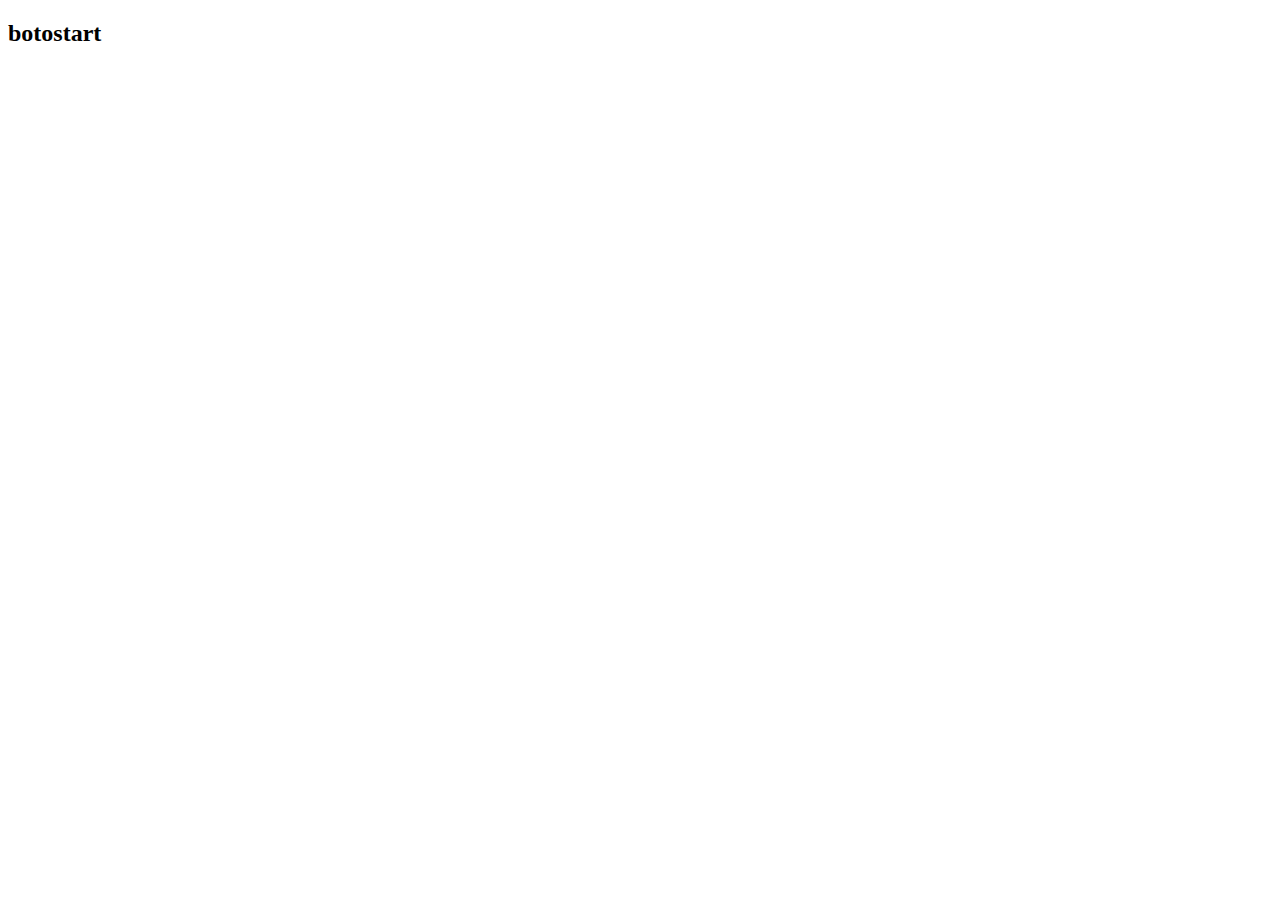
==== index.html @ 8e45e6e1 "html structure added to our page" ====
<!DOCTYPE html>
<html lang="en">
<head>
    <meta charset="UTF-8">
    <meta http-equiv="X-UA-Compatible" content="IE=edge">
    <meta name="viewport" content="width=device-width, initial-scale=1.0">
    <title>Document</title>
</head>
<body>
    <h2>botostart</h2>
</body>
</html>
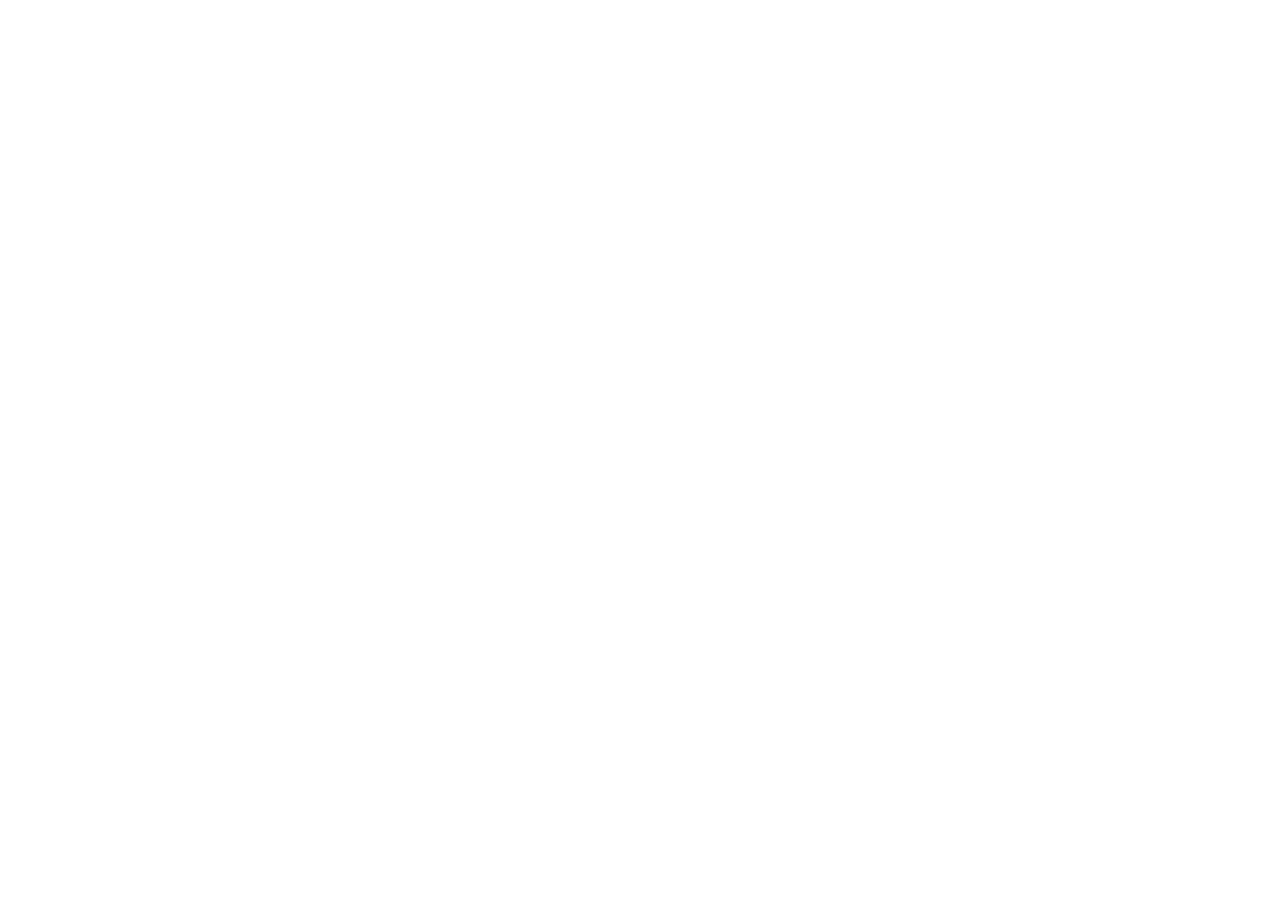
==== commit b9f8f4df: "html and js has added to page" ====
--- a/index.html
+++ b/index.html
@@ -7,6 +7,6 @@
     <title>Document</title>
 </head>
 <body>
-    <h2>botostart</h2>
+    
 </body>
 </html>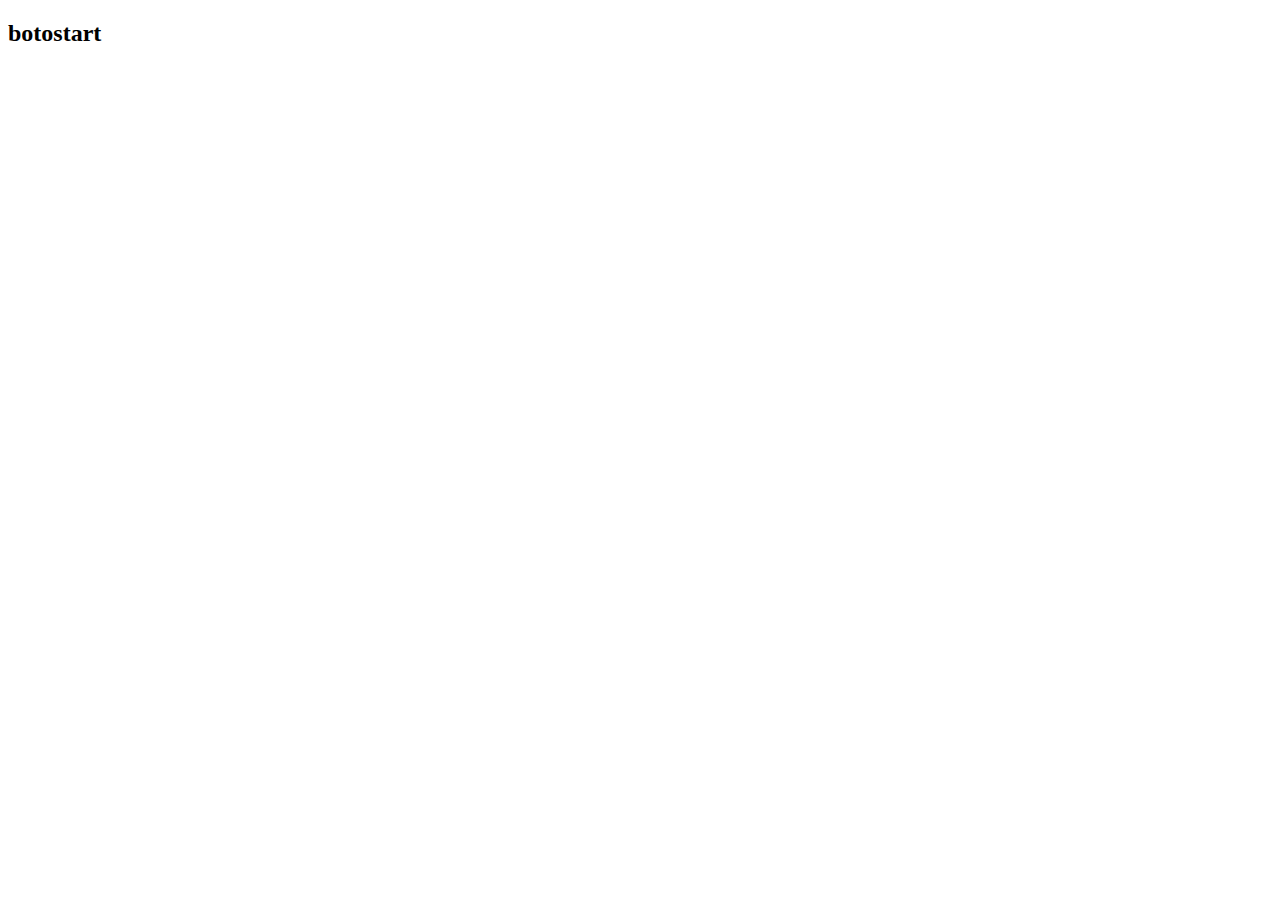
==== commit c7e6ede1: "I add a paragraph to html page and a style to my stash" ====
--- a/index.html
+++ b/index.html
@@ -7,6 +7,6 @@
     <title>Document</title>
 </head>
 <body>
-    
+    <h2>botostart</h2>
 </body>
 </html>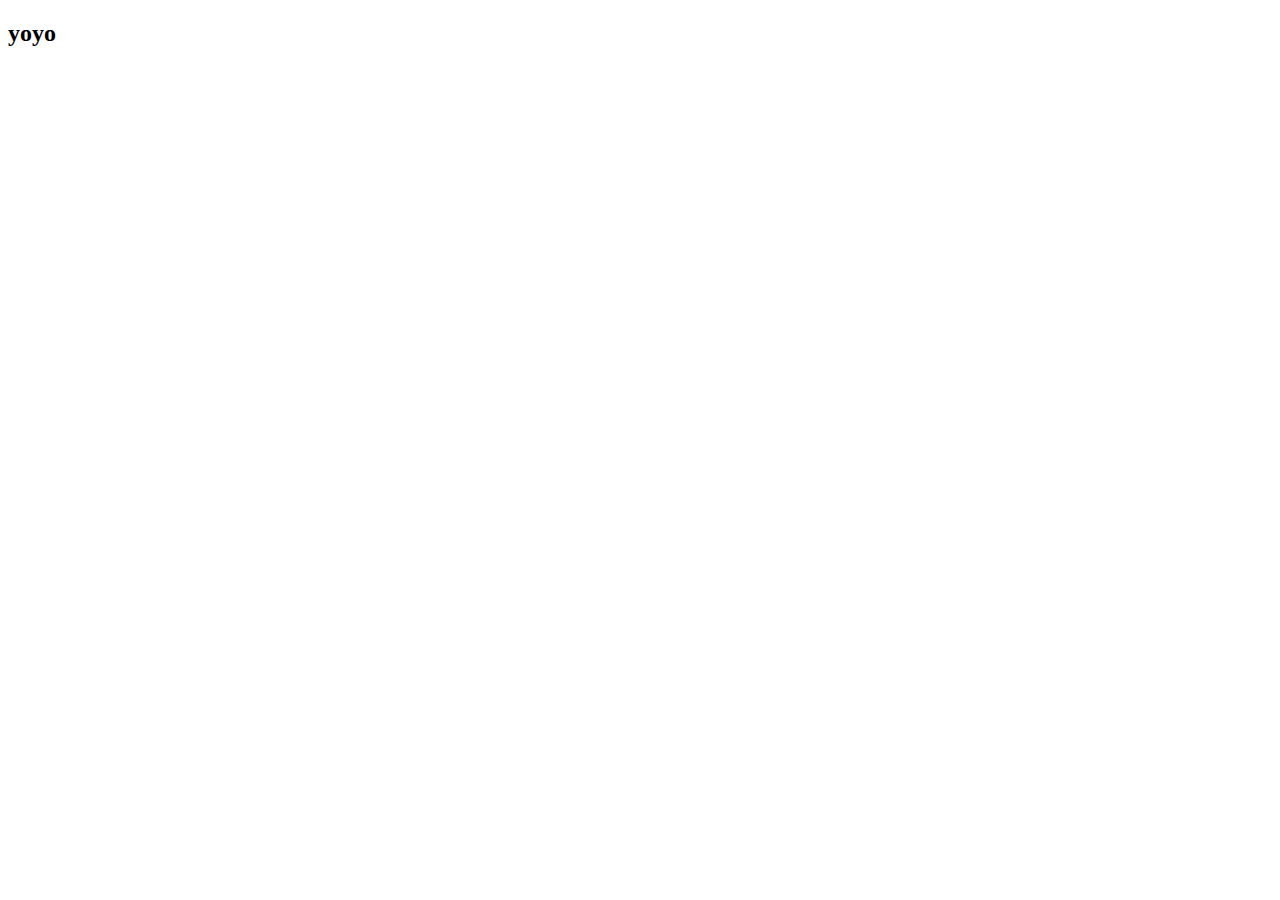
==== commit 2dbca42e: "lalala" ====
--- a/index.html
+++ b/index.html
@@ -7,6 +7,6 @@
     <title>Document</title>
 </head>
 <body>
-    <h2>botostart</h2>
+    <h2>yoyo</h2>
 </body>
 </html>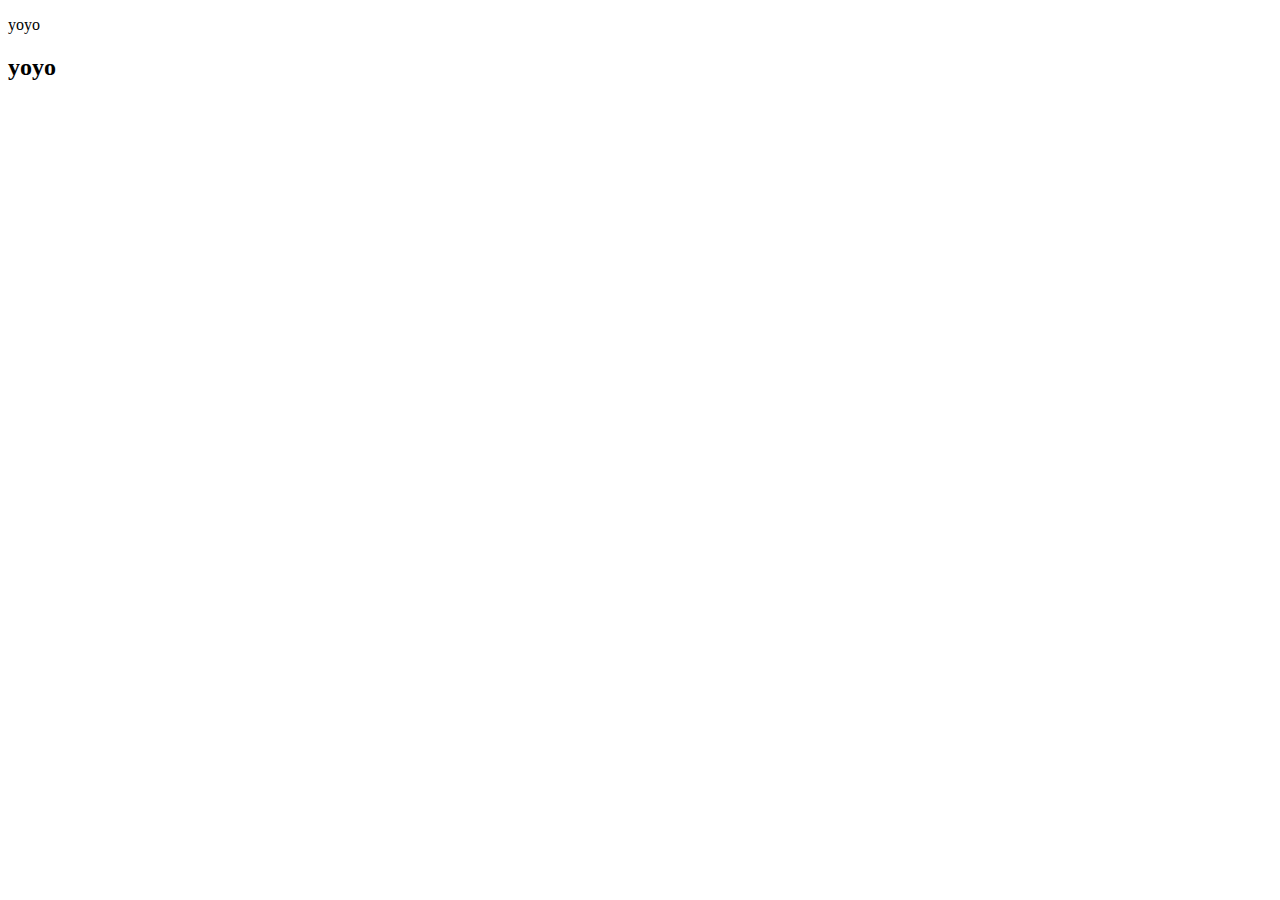
==== commit 51f8bed2: "update files" ====
--- a/index.html
+++ b/index.html
@@ -7,6 +7,10 @@
     <title>Document</title>
 </head>
 <body>
+    <p>
+        yoyo
+    </p>
     <h2>yoyo</h2>
+
 </body>
 </html>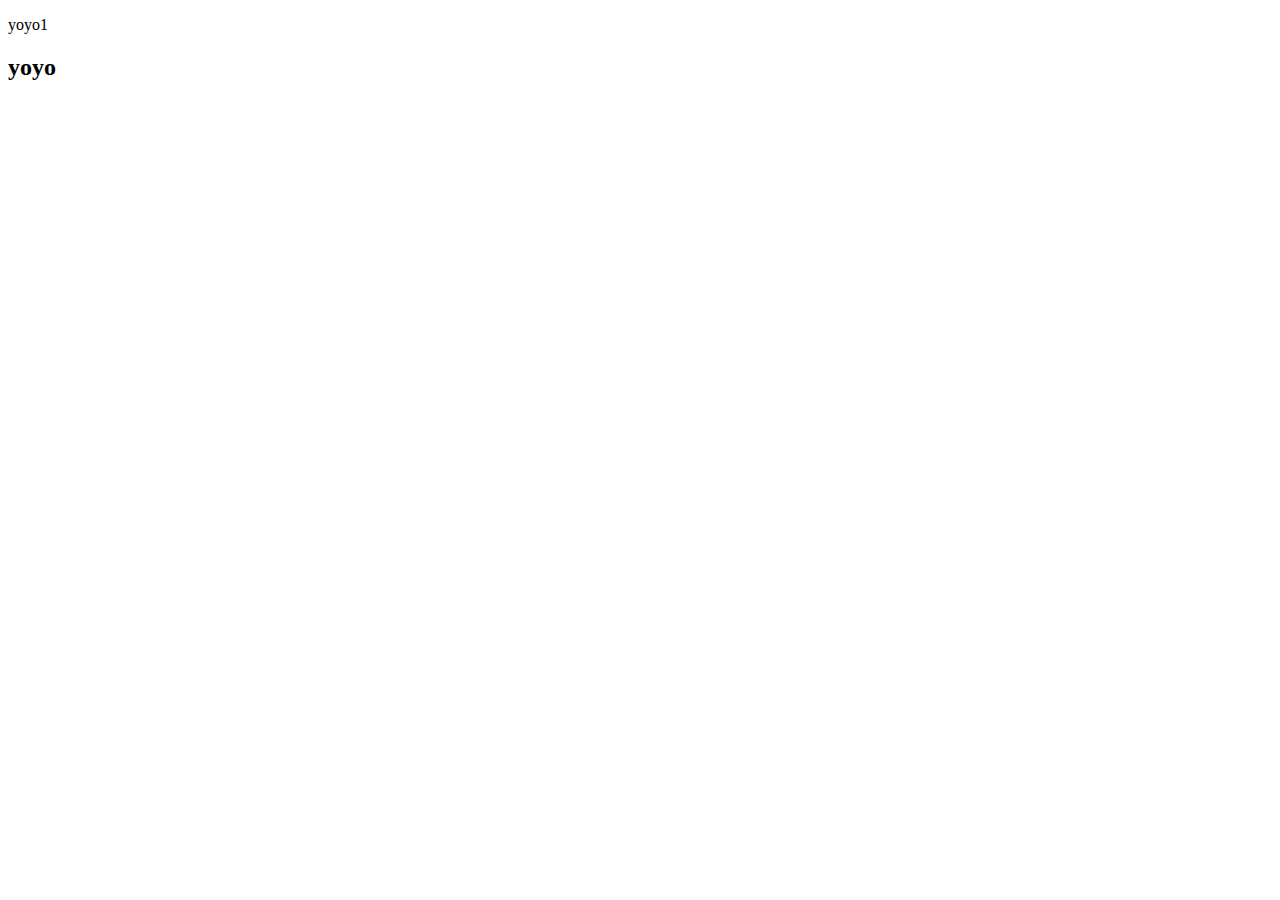
==== commit aef7bde0: "update" ====
--- a/index.html
+++ b/index.html
@@ -8,7 +8,7 @@
 </head>
 <body>
     <p>
-        yoyo
+        yoyo1
     </p>
     <h2>yoyo</h2>
 
